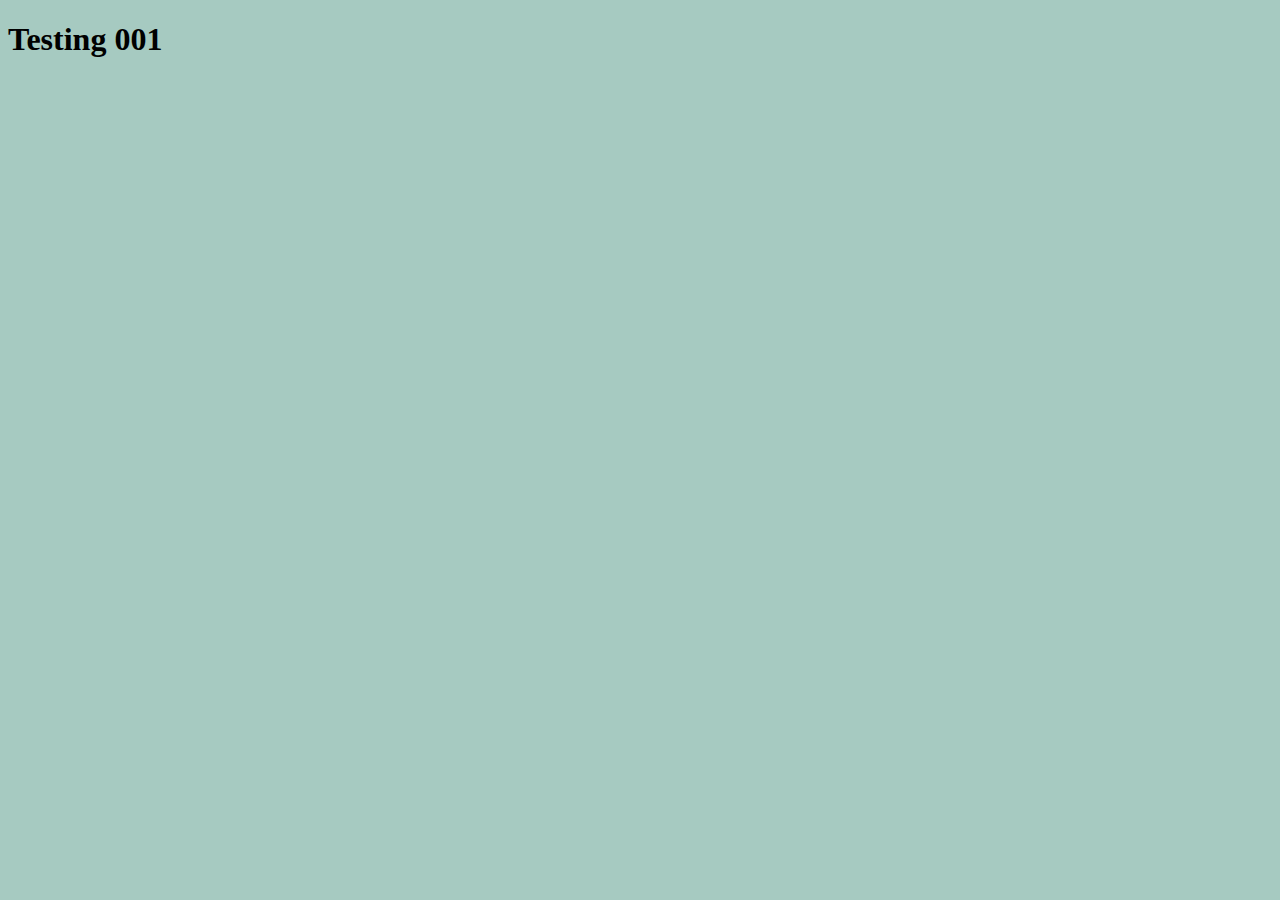
==== Login.html @ a2fb12bf "Add login" ====
<!DOCTYPE html>
<html>
<head>
    <meta charset="utf-8" />
    <meta http-equiv="X-UA-Compatible" content="IE=edge">
    <title>Testing</title>
    <meta name="viewport" content="width=device-width, initial-scale=1">
    <link rel="stylesheet" type="text/css" media="screen" href="css/style.css" />
    <script src="js/app.js"></script>
</head>
<body>
    <h1>Testing 001</h1>



</body>
</html>
---- css/style.css ----
body{
    background-color: #a6cac1;
    width: 100%
}
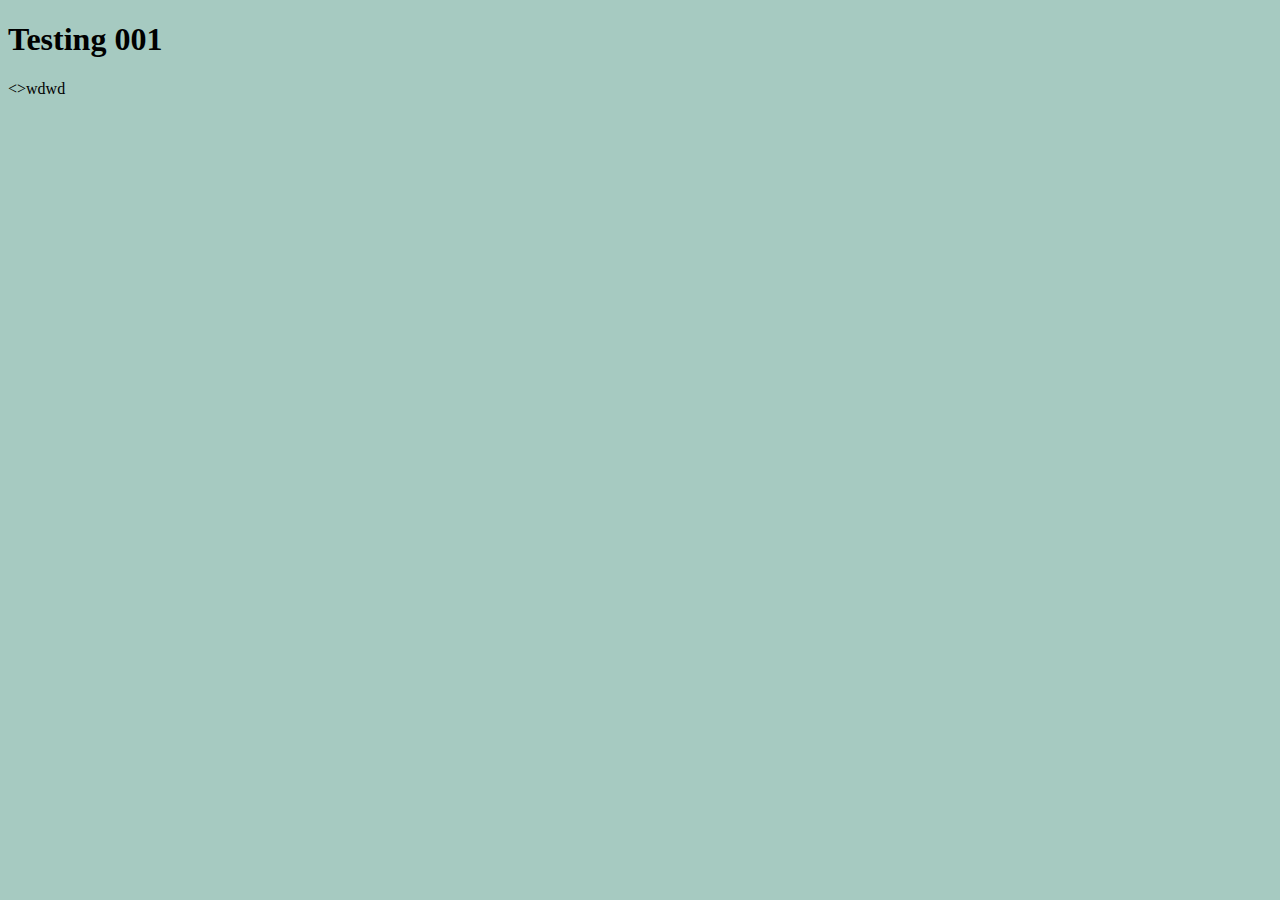
==== commit d2d19ac9: "added readme" ====
--- a/Login.html
+++ b/Login.html
@@ -11,7 +11,7 @@
 <body>
     <h1>Testing 001</h1>
 
-
-
+<h3></h3>
+<>wdwd
 </body>
-</html>+</html>
--- a/css/style.css
+++ b/css/style.css
@@ -1,4 +1,5 @@
 body{
     background-color: #a6cac1;
     width: 100%
-}+}
+
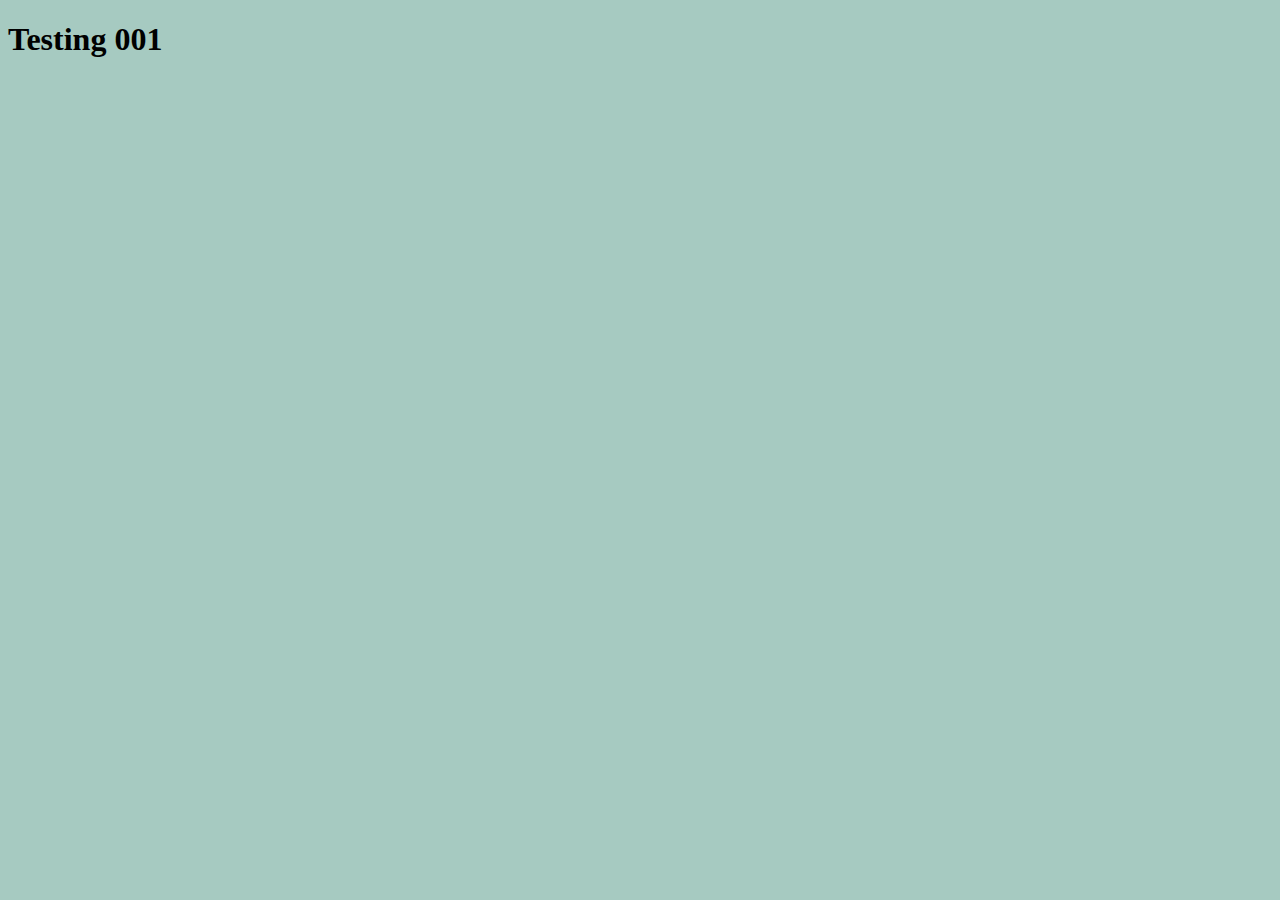
==== commit 6db8f34b: "Update reademe.txt" ====
--- a/Login.html
+++ b/Login.html
@@ -12,6 +12,6 @@
     <h1>Testing 001</h1>
 
 <h3></h3>
-<>wdwd
+
 </body>
-</html>
+</html>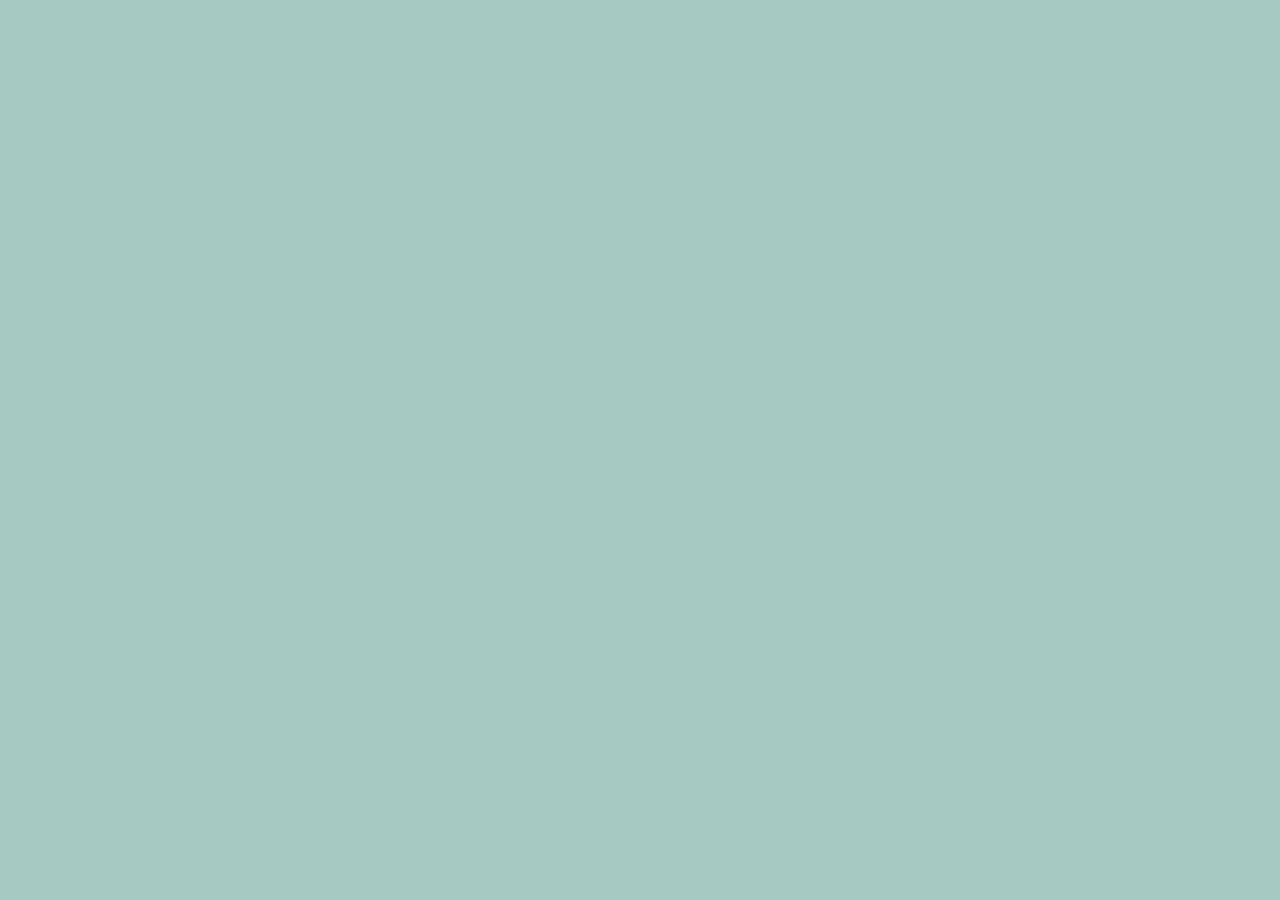
==== commit 567e0cdf: "Update Login.html" ====
--- a/Login.html
+++ b/Login.html
@@ -9,9 +9,10 @@
     <script src="js/app.js"></script>
 </head>
 <body>
-    <h1>Testing 001</h1>
+    
+    
 
 <h3></h3>
 
 </body>
-</html>+</html>
